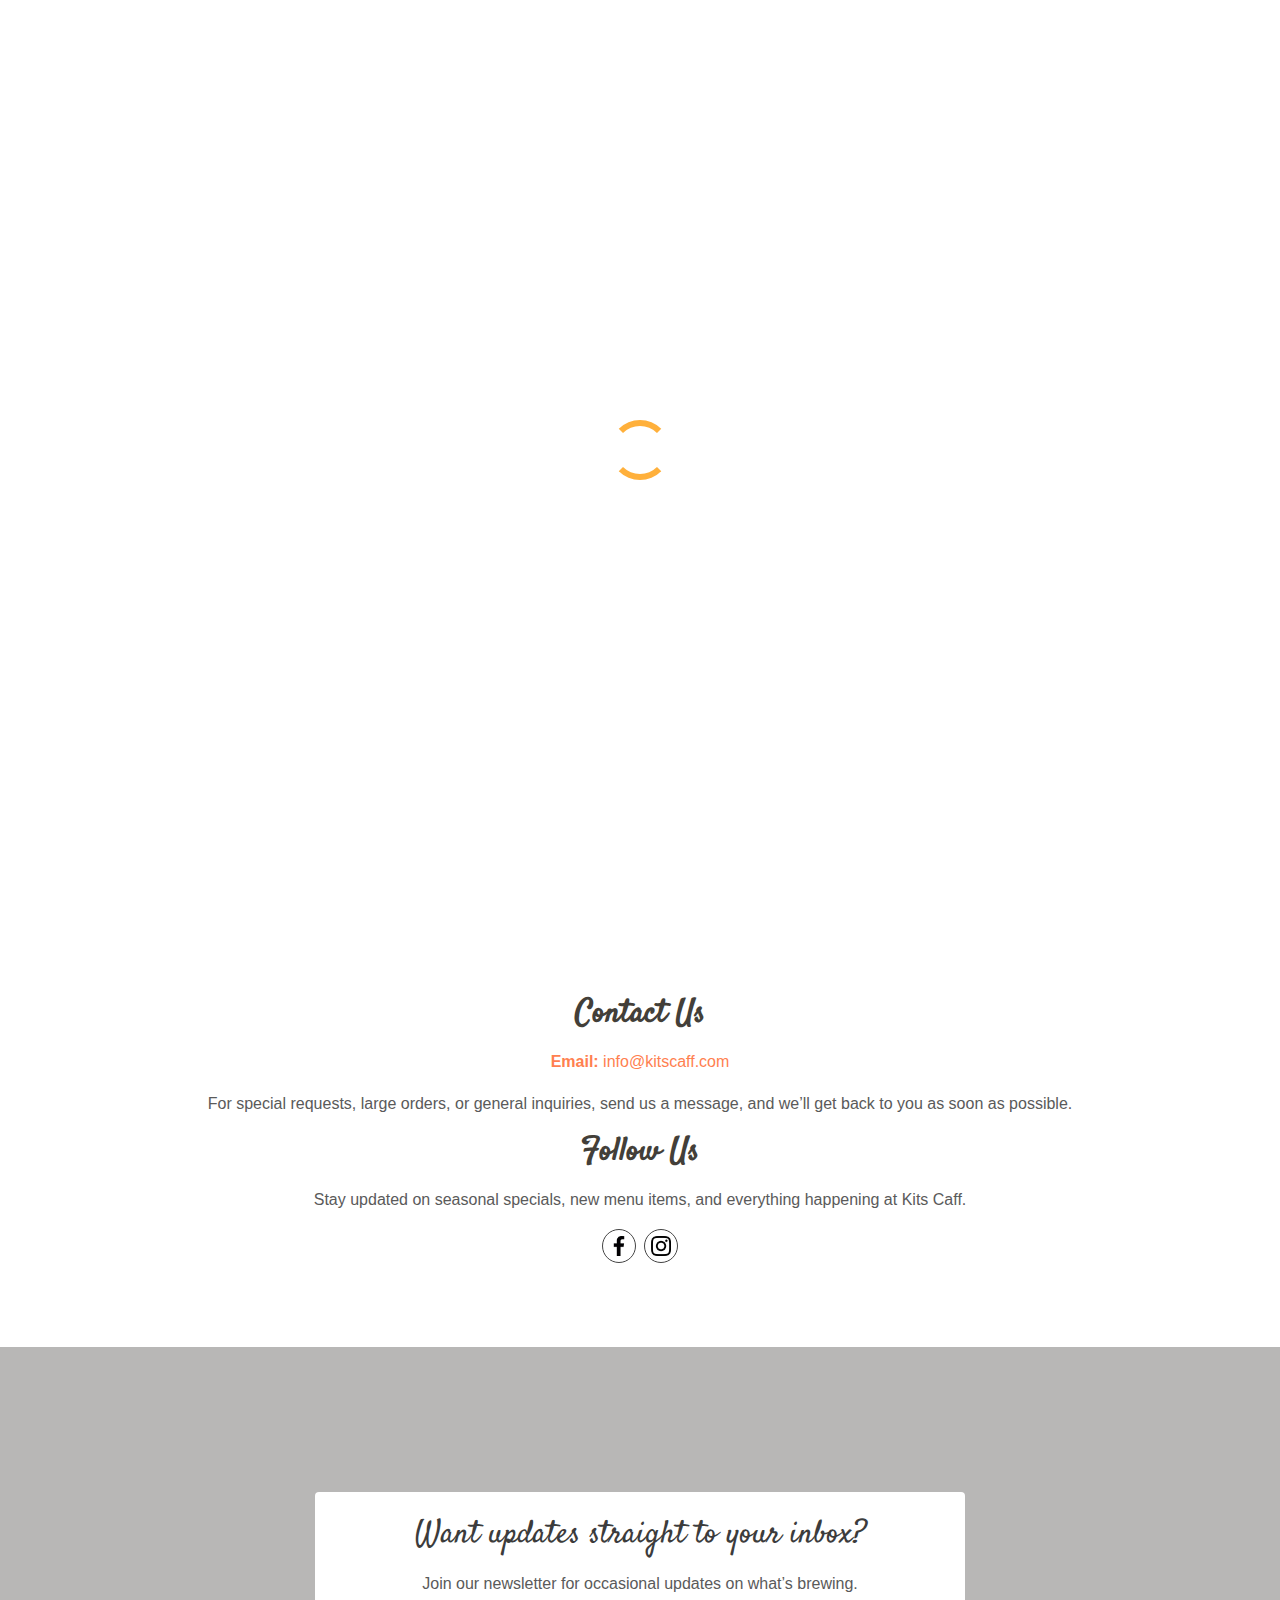
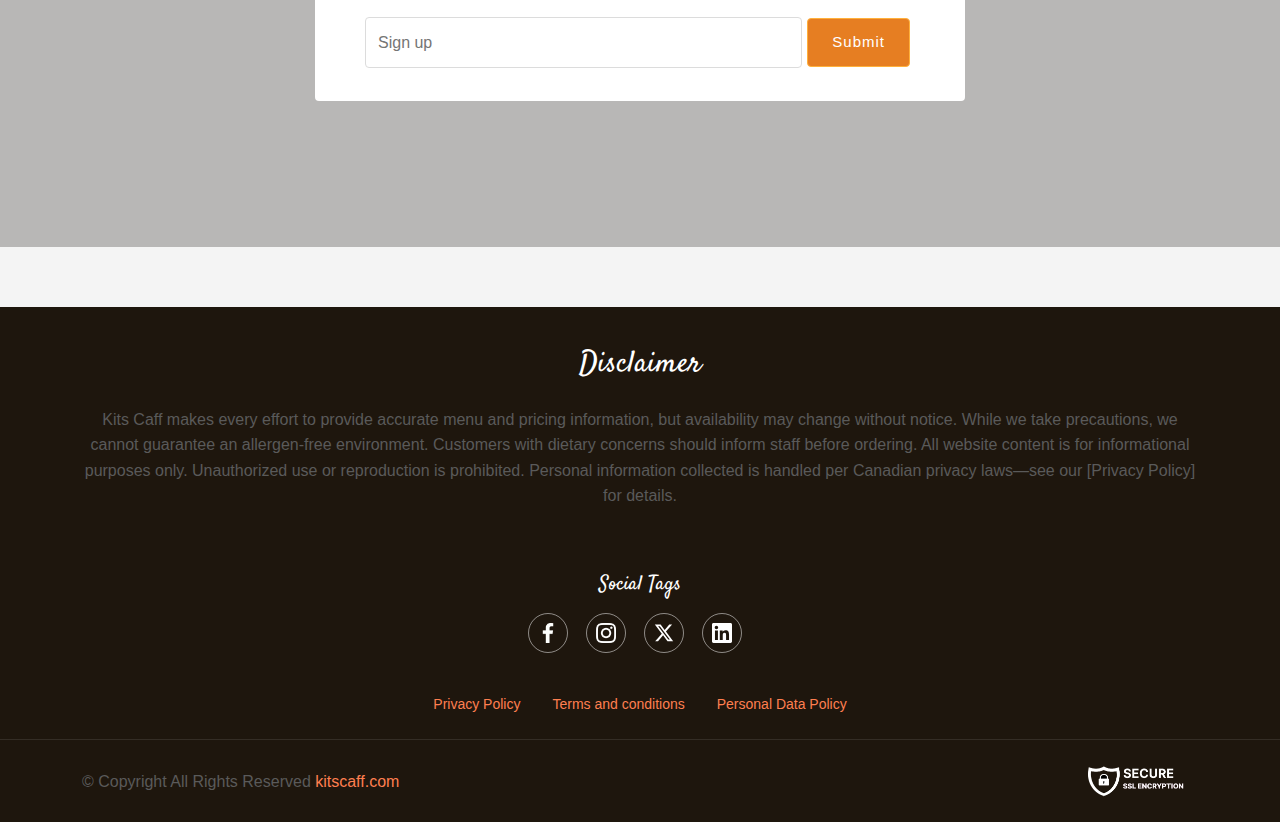
==== get-in-touch.html @ 9ba6776e "Updated ui" ====
<!DOCTYPE html>
<html lang="en">

<head>
    <meta charset="UTF-8">
    <meta name="viewport" content="width=device-width, initial-scale=1.0">
    <meta http-equiv="X-UA-Compatible" content="ie=edge">
    <title>Get in Touch</title>
  
    <!-- bootstrape icons link -->
    <link rel="stylesheet" href="https://cdn.jsdelivr.net/npm/bootstrap-icons@1.11.3/font/bootstrap-icons.min.css">
  
    <!-- bootstrape link -->
    <link rel="stylesheet" href="assets/css/bootstrap.css">
  
    <!-- fonts link -->
    <link rel="stylesheet" href="assets/fonts/fonts.css">
  
    <!-- aos css link  -->
    <link href="assets/aos-master/aos.css" rel="stylesheet">
  
    <!-- bootstrape link  -->
    <link href="assets/bootstrap/css/bootstrap.min.css" rel="stylesheet">
  
    <!--  CSS link -->
    <link href="assets/css/style.css" rel="stylesheet">
  
    <!-- responsive link -->
    <link href="assets/css/responsive.css" rel="stylesheet">
  
  </head>
  

<body>
      <!-- header section start -->
  <header id="header" class="header fixed-top">
    <div class="branding d-flex align-items-cente">
      <div class="container position-relative d-flex align-items-center justify-content-between">
        <a href="index.html" class="logo d-flex align-items-center">
          <h1 class="sitename">kitscaff</h1>
        </a>
        <nav id="navmenu" class="navmenu">
          <ul>
            <li><a href="index.html">Home</a></li>
            <li><a href="menu.html">Menu</a></li>
            <li><a href="our-story.html">Our Story</a></li>
            <li><a href="get-in-touch.html" class="active">Get In Touch</a></li>
          </ul>
          <i class="mobile-nav-toggle d-xl-none bi bi-list"></i>
        </nav>

      </div>

    </div>
  </header>
  <!-- header section end -->
    <!-- Hero Section -->
    <section class="hero getInTouch_banner">
        <div class="container">
            <div class="hero_wrapper">
                <div class="hero_content">
                    <h1 class="hero_heading">Get In Touch
                    </h1>
                    <p class="hero_desc">
                        Got a question? Want to collaborate? Just want to say hi? We’d love to hear from you.
                    </p>
                </div>
            </div>
        </div>
    </section>
    <!--Hero Section -->

    <!-- findsec section start -->
    <section class="findSec">
        <div class="container">
            <div class="findSec_wrapper">
                <div class="findSec_head">
                    <h3>Visit Us</h3>

                </div>

                <div class="findsec_info">
                    <div class="findsec_infoRight">
                        <h3><span>📍</span> Kits Caff
                        </h3>
                        <p>2325 West 4th Ave, Vancouver, BC

                        </p>
                    </div>
                    <div class="findsec_infoRight">
                        <h3><span>🕒 </span> Hours:
                        </h3>
                        <p>Monday – Sunday: <strong>7:00 AM – 6:00 PM
                            </strong>
                        </p>
                    </div>
                </div>
            </div>
        </div>
    </section>
    <!-- findsec section end -->

    <!-- contact us -->
    <section class="getInTouch_wrapper">
        <div class="getInTouch_inner">
        <h3>Contact Us</h3>
        <p><a href="mailto: info@kitscaff.com"><strong>Email:</strong> info@kitscaff.com
            </a></p>
        <p>For special requests, large orders, or general inquiries, send us a message, and we’ll get back to you as
            soon as possible.</p>
        <h3>Follow Us
        </h3>
        <p>Stay updated on seasonal specials, new menu items, and everything happening at Kits Caff.
        </p>

        <div class="social-links">
            <a href="#" class="twitter">
                <div class="social_linkIcon social_linkIcon--fb"></div>
            </a>
            <a href="#" class="facebook">
                <div class="social_linkIcon social_linkIcon--inta"></div>
            </a>
        </div>
    </div>

    </section>

    <!-- newsletter section start -->
    <section class="newsletter">
        <div class="container">
            <div class="newsletter_wrapper">
                <h3> Want updates straight to your inbox?

                </h3>
                <p>Join our newsletter for occasional updates on what’s brewing.</p>
                <form class="newsletter_form">
                    <input type="email" placeholder="Sign up" class="newsletter_input">
                    <input class="submit_btn btn" type="submit" value="Submit">
                </form>
            </div>
        </div>
    </section>

    <!--footer section  -->
  <footer id="footer" class="footer dark-background">
    <div class="container">
      <div class="row gy-3">
        <div class="col-lg-12 mb-5">
          <div class="address">
            <h4>Disclaimer</h4>
            <p>Kits Caff makes every effort to provide accurate menu and pricing information, but availability may
              change without notice. While we take precautions, we cannot guarantee an allergen-free environment.
              Customers with dietary concerns should inform staff before ordering. All website content is for
              informational purposes only. Unauthorized use or reproduction is prohibited. Personal information
              collected is handled per Canadian privacy laws—see our [Privacy Policy] for details.
            </p>
          </div>

        </div>
        <div class=" col-md-12 footer_social">
          <h4>Social Tags</h4>
          <div class="social-links">
            <a href="#" class="twitter">
              <div class="social_linkIcon social_linkIcon--fb"></div></i>
            </a>
            <a href="#" class="facebook">
              <div class="social_linkIcon social_linkIcon--inta"></div>
            </a>
            <a href="#" class="instagram">
              <div class="social_linkIcon social_linkIcon--twitter"></div>
            </a>
            <a href="#" class="linkedin">
              <div class="social_linkIcon social_linkIcon--linked"></div>
            </a>
          </div>
        </div>

        <div class="col-md-12 ">

          <ul class="footer_list">
            <li class="footer_item">
              <a href="privacy-policy.html" class="footer_link">
                Privacy Policy
              </a>
            </li>

            <li class="footer_item">
              <a href="terms-and-conditions.html" class="footer_link">
                Terms and conditions
              </a>
            </li>
            <li class="footer_item">
              <a href="personal-data-policy.html" class="footer_link">
                Personal Data Policy
              </a>
            </li>

          </ul>
        </div>
      </div>
    </div>
    <!-- copy right -->
    <div class="copyright mt-4">
      <div class="container">
        <div class="copyright_wrapper">
          <div class="copyright_left">
            <p>© Copyright All Rights Reserved <a href="#">kitscaff.com</a></p>
          </div>
          <div class="copyright_right">
            <a href="#" class="ssl_img">
              <div class="ssl_imgLnk"></div>
            </a>
          </div>
        </div>
      </div>

    </div>
  </footer>

    <!-- Scroll Top -->
    <a href="#" id="scroll-top" class="scroll-top d-flex align-items-center justify-content-center"><i
            class="bi bi-arrow-up-short"></i></a>

    <!-- Preloader -->
    <div id="preloader"></div>

    <!-- Vendor JS Files -->
    <script data-cfasync="false"
        src="https://bootstrapmade.com/cdn-cgi/scripts/5c5dd728/cloudflare-static/email-decode.min.js"></script>
    <script src="https://bootstrapmade.com/content/vendors/bootstrap/js/bootstrap.bundle.min.js"></script>
    <script src="https://bootstrapmade.com/content/vendors/php-email-form/validate.js"></script>
    <script src="https://bootstrapmade.com/content/vendors/aos/aos.js"></script>
    <script src="https://bootstrapmade.com/content/vendors/glightbox/js/glightbox.min.js"></script>
    <script src="https://bootstrapmade.com/content/vendors/imagesloaded/imagesloaded.pkgd.min.js"></script>
    <script src="https://bootstrapmade.com/content/vendors/isotope-layout/isotope.pkgd.min.js"></script>
    <script src="https://bootstrapmade.com/content/vendors/swiper/swiper-bundle.min.js"></script>

    <!-- Main JS File -->
    <script src="https://bootstrapmade.com/content/demo/Delicious/assets/js/main.js"></script>


</body>



</html>
---- assets/fonts/fonts.css ----
/* Poppins fonts  */

@font-face {
  font-family: "poppins";
  src: url("./Poppins/Poppins-Thin.ttf");
  font-weight: 100;
}

@font-face {
  font-family: "poppins";
  src: url("./Poppins/Poppins-ExtraLight.ttf");
  font-weight: 200;
}

@font-face {
  font-family: "poppins";
  src: url("./Poppins/Poppins-Light.ttf");
  font-weight: 300;
}

@font-face {
  font-family: "poppins";
  src: url("./Poppins/Poppins-Regular.ttf");
  font-weight: 400;
}

@font-face {
  font-family: "poppins";
  src: url("./Poppins/Poppins-Medium.ttf");
  font-weight: 500;
}

@font-face {
  font-family: "poppins";
  src: url("./Poppins/Poppins-SemiBold.ttf");
  font-weight: 600;
}

@font-face {
  font-family: "poppins";
  src: url("./Poppins/Poppins-Bold.ttf");
  font-weight: 700;
}

@font-face {
  font-family: "poppins";
  src: url("./Poppins/Poppins-ExtraBold.ttf");
  font-weight: 800;
}

@font-face {
  font-family: "poppins";
  src: url("./Poppins/Poppins-Black.ttf");
  font-weight: 900;
}


/* Roboto fonts  */

@font-face {
  font-family: "Roboto";
  src: url("./Roboto/Roboto-Thin.ttf");
  font-weight: 100;
}

@font-face {
  font-family: "Roboto";
  src: url("./Roboto/Roboto-ExtraLight.ttf");
  font-weight: 200;
}

@font-face {
  font-family: "Roboto";
  src: url("./Roboto/Roboto-Light.ttf");
  font-weight: 300;
}

@font-face {
  font-family: "Roboto";
  src: url("./Roboto/Roboto-Regular.ttf");
  font-weight: 400;
}

@font-face {
  font-family: "Roboto";
  src: url("./Roboto/Roboto-Medium.ttf");
  font-weight: 500;
}

@font-face {
  font-family: "Roboto";
  src: url("./Roboto/Roboto-SemiBold.ttf");
  font-weight: 600;
}

@font-face {
  font-family: "Roboto";
  src: url("./Roboto/Roboto-Bold.ttf");
  font-weight: 700;
}

@font-face {
  font-family: "Roboto";
  src: url("./Roboto/Roboto-ExtraBold.ttf");
  font-weight: 800;
}

@font-face {
  font-family: "Roboto";
  src: url("./Roboto/Roboto-Bold.ttf");
  font-weight: 900;
}

/* Satisfy */

@font-face {
  font-family: "Satisfy";
  src: url("./Satisfy/Satisfy-Regular.ttf");
  font-weight: 400;
}
---- assets/css/style.css ----
* {
  margin: 0;
  padding: 0;
  box-sizing: border-box;
}

/* body {
  font-family: Arial, sans-serif;
  background-color: #f5f5f5;
  color: #333;
} */


/* Header Section */
header {
  background-color: #2c3e50;
  color: white;
  padding: 16px 0;
  text-align: center;
}

header h1 {
  font-size: 2.5rem;
  margin-bottom: 10px;
}

header nav ul {
  list-style: none;
}

header nav ul li {
  display: inline;
  margin-left: 20px;
}

header nav ul li a {
  color: white;
  text-decoration: none;
  font-size: 1.1rem;
}

header nav ul li a:hover {
  text-decoration: underline;
}

/* Hero Section */
.hero {
  background-image: url("../images/homepage-banner.jpg");
  background-repeat: no-repeat;
  background-position: center;
  background-size: cover;
  color: white;
  padding: 80px 0;
  text-align: center;
}

.menu_banner {
  background-image: url("../images/menu-banner.jpeg") !important;
  height: 550px !important;
}

.ourStory_banner {
  background-image: url("../images/ourstory_banner.jpg");
  height: 550px !important;
}

.getInTouch_banner {
  background-image: url("../images/get-in-touch_banner.jpg");
  height: 550px !important;
}

.personalData_banner {
  background-image: url("../images/personal-data-policy_banner.jpg");
  height: 550px !important;
}

.privacyPolicy_banner {
  background-image: url("../images/privacy-policy_banner.jpg");
  height: 550px !important;
}

.term_banner {
  background-image: url("../images/terms-and-conditions_banner.jpg");
  height: 550px !important;
}

.hero h2 {
  font-size: 2.5rem;
  margin-bottom: 20px;
}

.hero p {
  font-size: 1.2rem;
  margin-bottom: 20px;
}

/* Section Styling */
.section {
  padding: 60px 0;
  text-align: center;
}

h2 {
  font-size: 2rem;
  margin-bottom: 30px;
}

.service-cards {
  display: flex;
  justify-content: space-between;
  margin-top: 40px;
}

.card {
  background-color: white;
  padding: 20px;
  border-radius: 8px;
  box-shadow: 0 4px 6px rgba(0, 0, 0, 0.1);
  width: 30%;
  text-align: left;
}

.card h3 {
  font-size: 1.5rem;
  margin-bottom: 10px;
}

.card p {
  font-size: 1rem;
}

/* Menu Categories */
.menu-category {
  margin-bottom: 40px;
}

.menu-category h3 {
  font-size: 1.8rem;
  margin-bottom: 10px;
}

.menu-category ul {
  list-style: none;
  padding: 0;
}

.menu-category ul li {
  font-size: 1.2rem;
  padding: 5px 0;
}

/* Buttons */
.btn {
  background-color: #e67e22;
  color: white;
  padding: 10px 20px;
  text-decoration: none;
  border-radius: 5px;
  font-size: 1.2rem;
}

.btn:hover {
  background-color: #d35400;
}

/* Footer */
footer {
  background-color: #34495e;
  color: white;
  padding: 20px 0;
  text-align: center;
}

footer p {
  font-size: 1rem;
}


.hero .carousel-item:before {
  content: "";
  background: color-mix(in srgb, #1e160d, transparent 50%);
  position: absolute;
  inset: 0;
  z-index: 2;
}

/* hero section */
.hero {
  background-repeat: no-repeat;
  background-position: center;
  background-size: cover;
  width: 100%;
  height: 800px;
  position: relative;
  display: flex;
  justify-content: center;
  align-items: center;
  text-align: center;
}

.hero::before {
  content: "";
  position: absolute;
  top: 0;
  right: 0;
  left: 0;
  bottom: 0;
  background-color: rgba(30, 22, 13, 0.5);
}

.hero_content {
  max-width: 850px;
  width: 100%;
  padding-inline: 4px;
  margin: 0 auto;
  position: relative;
  z-index: 2;
}

.hero_content p {
  width: 100%;
  color: white;
}

.hero_content h1 {
  font-size: 60px;
  color: white;
}


/* inner css */


/*--------------------------------------------------------------
# Font & Color Variables
# Help: https://bootstrapmade.com/color-system/
--------------------------------------------------------------*/
/* Fonts */
:root {
  --default-font: "Roboto";
  --heading-font: "Satisfy";
  --nav-font: "poppins";
}
:root {
  --background-color: #ffffff;
  --default-color: #444444;
  --heading-color: #433f39;
  --accent-color: #ffb03b;
  --surface-color: #ffffff;
  --contrast-color: #ffffff;
}

:root {
  --nav-color: #ffffff;
  /* The default color of the main navmenu links */
  --nav-hover-color: #ffb03b;
  /* Applied to main navmenu links when they are hovered over or active */
  --nav-mobile-background-color: #ffffff;
  /* Used as the background color for mobile navigation menu */
  --nav-dropdown-background-color: #ffffff;
  /* Used as the background color for dropdown items that appear when hovering over primary navigation items */
  --nav-dropdown-color: #444444;
  /* Used for navigation links of the dropdown items in the navigation menu. */
  --nav-dropdown-hover-color: #ffb03b;
  /* Similar to --nav-hover-color, this color is applied to dropdown navigation links when they are hovered over. */
}

/* Color Presets - These classes override global colors when applied to any section or element, providing reuse of the sam color scheme. */

.light-background {
  --background-color: #fffaf3;
  --surface-color: #ffffff;
}

.dark-background {
  --background-color: #1e160d;
  --default-color: #ffffff;
  --heading-color: #ffffff;
  --surface-color: #42301c;
  --contrast-color: #ffffff;
}

/* Smooth scroll */
:root {
  scroll-behavior: smooth;
}

/*--------------------------------------------------------------
  # General Styling & Shared Classes
  --------------------------------------------------------------*/
body {
  color: var(--default-color);
  background-color: var(--background-color);
  font-family: var(--default-font);
}

a {
  color: var(--accent-color);
  text-decoration: none;
  transition: 0.3s;
}

a:hover {
  color: color-mix(in srgb, var(--accent-color), transparent 25%);
  text-decoration: none;
}

h1,
h2,
h3,
h4,
h5,
h6 {
  color: var(--heading-color);
  font-family: var(--heading-font);
}

/* Pulsating Play Button
  ------------------------------*/
.pulsating-play-btn {
  width: 94px;
  height: 94px;
  background: radial-gradient(var(--accent-color) 50%, color-mix(in srgb, var(--accent-color), transparent 75%) 52%);
  border-radius: 50%;
  display: block;
  position: relative;
  overflow: hidden;
}

.pulsating-play-btn:before {
  content: "";
  position: absolute;
  width: 120px;
  height: 120px;
  animation-delay: 0s;
  animation: pulsate-play-btn 2s;
  animation-direction: forwards;
  animation-iteration-count: infinite;
  animation-timing-function: steps;
  opacity: 1;
  border-radius: 50%;
  border: 5px solid color-mix(in srgb, var(--accent-color), transparent 30%);
  top: -15%;
  left: -15%;
  background: rgba(198, 16, 0, 0);
}

.pulsating-play-btn:after {
  content: "";
  position: absolute;
  left: 50%;
  top: 50%;
  transform: translateX(-40%) translateY(-50%);
  width: 0;
  height: 0;
  border-top: 10px solid transparent;
  border-bottom: 10px solid transparent;
  border-left: 15px solid #fff;
  z-index: 100;
  transition: all 400ms cubic-bezier(0.55, 0.055, 0.675, 0.19);
}

.pulsating-play-btn:hover:before {
  content: "";
  position: absolute;
  left: 50%;
  top: 50%;
  transform: translateX(-40%) translateY(-50%);
  width: 0;
  height: 0;
  border: none;
  border-top: 10px solid transparent;
  border-bottom: 10px solid transparent;
  border-left: 15px solid #fff;
  z-index: 200;
  animation: none;
  border-radius: 0;
}

.pulsating-play-btn:hover:after {
  border-left: 15px solid var(--accent-color);
  transform: scale(20);
}

@keyframes pulsate-play-btn {
  0% {
    transform: scale(0.6, 0.6);
    opacity: 1;
  }

  100% {
    transform: scale(1, 1);
    opacity: 0;
  }
}

/* PHP Email Form Messages
  ------------------------------*/
.php-email-form .error-message {
  display: none;
  background: #df1529;
  color: #ffffff;
  text-align: left;
  padding: 15px;
  margin-bottom: 24px;
  font-weight: 600;
}

.php-email-form .sent-message {
  display: none;
  color: #ffffff;
  background: #059652;
  text-align: center;
  padding: 15px;
  margin-bottom: 24px;
  font-weight: 600;
}

.php-email-form .loading {
  display: none;
  background: var(--surface-color);
  text-align: center;
  padding: 15px;
  margin-bottom: 24px;
}

.php-email-form .loading:before {
  content: "";
  display: inline-block;
  border-radius: 50%;
  width: 24px;
  height: 24px;
  margin: 0 10px -6px 0;
  border: 3px solid var(--accent-color);
  border-top-color: var(--surface-color);
  animation: php-email-form-loading 1s linear infinite;
}

@keyframes php-email-form-loading {
  0% {
    transform: rotate(0deg);
  }

  100% {
    transform: rotate(360deg);
  }
}

/*--------------------------------------------------------------
  # Global Header
  --------------------------------------------------------------*/
.header {
  --background-color: rgba(255, 255, 255, 0);
  --default-color: #ffffff;
  --heading-color: #ffffff;
  color: var(--default-color);
  transition: all 0.5s;
  z-index: 997;
  background-color: var(--background-color);
}

.header .topbar {
  background-color: var(--background-color);
  padding: 10px 0 0 0;
  font-size: 14px;
  transition: all 0.5s;
}

.header .topbar .contact-info i {
  font-style: normal;
  color: var(--accent-color);
}

.header .topbar .contact-info i a,
.header .topbar .contact-info i span {
  padding-left: 5px;
  color: var(--contrast-color);
}

@media (max-width: 575px) {

  .header .topbar .contact-info i a,
  .header .topbar .contact-info i span {
    font-size: 13px;
  }
}

.header .topbar .contact-info i a {
  line-height: 0;
  transition: 0.3s;
}

.header .topbar .contact-info i a:hover {
  color: var(--contrast-color);
  text-decoration: underline;
}

.header .topbar .cta-btn {
  color: var(--contrast-color);
  background: var(--accent-color);
  font-weight: 500;
  font-size: 14px;
  letter-spacing: 1px;
  display: inline-block;
  padding: 6px 30px 8px 30px;
  border-radius: 50px;
  transition: 0.3s;
}

.header .topbar .cta-btn:hover {
  background: color-mix(in srgb, var(--accent-color), transparent 20%);
}

.header .branding {
  min-height: 60px;
  padding: 5px 0;
}

.header .logo {
  line-height: 1;
}

.header .logo img {
  max-height: 36px;
  margin-right: 8px;
}

.header .logo h1 {
  font-size: 30px;
  margin: 0;
  font-weight: 700;
  color: var(--heading-color);
}

/* Global Header on Scroll
  ------------------------------*/
.scrolled .header {
  --background-color: rgba(21, 17, 13, 90%);
}

/*--------------------------------------------------------------
  # Navigation Menu
  --------------------------------------------------------------*/
/* Navmenu - Desktop */
@media (min-width: 1200px) {
  .navmenu {
    padding: 0;
  }

  .navmenu ul {
    margin: 0;
    padding: 0;
    display: flex;
    list-style: none;
    align-items: center;
  }

  .navmenu li {
    position: relative;
  }

  .navmenu a,
  .navmenu a:focus {
    color: var(--nav-color);
    padding: 18px 15px;
    font-size: 14px;
    font-family: var(--nav-font);
    font-weight: 400;
    display: flex;
    align-items: center;
    justify-content: space-between;
    white-space: nowrap;
    transition: 0.3s;
  }

  .navmenu a i,
  .navmenu a:focus i {
    font-size: 12px;
    line-height: 0;
    margin-left: 5px;
    transition: 0.3s;
  }

  .navmenu li:last-child a {
    padding-right: 0;
  }

  .navmenu li:hover>a,
  .navmenu .active,
  .navmenu .active:focus {
    color: var(--nav-hover-color);
  }

  .navmenu .dropdown ul {
    margin: 0;
    padding: 10px 0;
    background: var(--nav-dropdown-background-color);
    display: block;
    position: absolute;
    visibility: hidden;
    left: 14px;
    top: 130%;
    opacity: 0;
    transition: 0.3s;
    border-radius: 4px;
    z-index: 99;
    box-shadow: 0px 0px 30px rgba(0, 0, 0, 0.1);
  }

  .navmenu .dropdown ul li {
    min-width: 200px;
  }

  .navmenu .dropdown ul a {
    padding: 10px 20px;
    font-size: 15px;
    text-transform: none;
    color: var(--nav-dropdown-color);
  }

  .navmenu .dropdown ul a i {
    font-size: 12px;
  }

  .navmenu .dropdown ul a:hover,
  .navmenu .dropdown ul .active:hover,
  .navmenu .dropdown ul li:hover>a {
    color: var(--nav-dropdown-hover-color);
  }

  .navmenu .dropdown:hover>ul {
    opacity: 1;
    top: 100%;
    visibility: visible;
  }

  .navmenu .dropdown .dropdown ul {
    top: 0;
    left: -90%;
    visibility: hidden;
  }

  .navmenu .dropdown .dropdown:hover>ul {
    opacity: 1;
    top: 0;
    left: -100%;
    visibility: visible;
  }
}

/* Navmenu - Mobile */
@media (max-width: 1199px) {
  .mobile-nav-toggle {
    color: var(--nav-color);
    font-size: 28px;
    line-height: 0;
    margin-right: 10px;
    cursor: pointer;
    transition: color 0.3s;
  }

  .navmenu {
    padding: 0;
    z-index: 9997;
  }

  .navmenu ul {
    display: none;
    list-style: none;
    position: absolute;
    inset: 60px 20px 20px 20px;
    padding: 10px 0;
    margin: 0;
    border-radius: 6px;
    background-color: var(--nav-mobile-background-color);
    overflow-y: auto;
    transition: 0.3s;
    z-index: 9998;
    box-shadow: 0px 0px 30px rgba(0, 0, 0, 0.1);
  }

  .navmenu a,
  .navmenu a:focus {
    color: var(--nav-dropdown-color);
    padding: 10px 20px;
    font-family: var(--nav-font);
    font-size: 17px;
    font-weight: 500;
    display: flex;
    align-items: center;
    justify-content: space-between;
    white-space: nowrap;
    transition: 0.3s;
  }

  .navmenu a i,
  .navmenu a:focus i {
    font-size: 12px;
    line-height: 0;
    margin-left: 5px;
    width: 30px;
    height: 30px;
    display: flex;
    align-items: center;
    justify-content: center;
    border-radius: 50%;
    transition: 0.3s;
    background-color: color-mix(in srgb, var(--accent-color), transparent 90%);
  }

  .navmenu a i:hover,
  .navmenu a:focus i:hover {
    background-color: var(--accent-color);
    color: var(--contrast-color);
  }

  .navmenu a:hover,
  .navmenu .active,
  .navmenu .active:focus {
    color: var(--nav-dropdown-hover-color);
  }

  .navmenu .active i,
  .navmenu .active:focus i {
    background-color: var(--accent-color);
    color: var(--contrast-color);
    transform: rotate(180deg);
  }

  .navmenu .dropdown ul {
    position: static;
    display: none;
    z-index: 99;
    padding: 10px 0;
    margin: 10px 20px;
    background-color: var(--nav-dropdown-background-color);
    border: 1px solid color-mix(in srgb, var(--default-color), transparent 90%);
    box-shadow: none;
    transition: all 0.5s ease-in-out;
  }

  .navmenu .dropdown ul ul {
    background-color: rgba(33, 37, 41, 0.1);
  }

  .navmenu .dropdown>.dropdown-active {
    display: block;
    background-color: rgba(33, 37, 41, 0.03);
  }

  .mobile-nav-active {
    overflow: hidden;
  }

  .mobile-nav-active .mobile-nav-toggle {
    color: #fff;
    position: absolute;
    font-size: 32px;
    top: 15px;
    right: 15px;
    margin-right: 0;
    z-index: 9999;
  }

  .mobile-nav-active .navmenu {
    position: fixed;
    overflow: hidden;
    inset: 0;
    background: rgba(33, 37, 41, 0.8);
    transition: 0.3s;
  }

  .mobile-nav-active .navmenu>ul {
    display: block;
  }
}

/*--------------------------------------------------------------
  # Global Footer
  --------------------------------------------------------------*/
.footer {
  color: var(--default-color);
  background-color: var(--background-color);
  font-size: 14px;
  padding: 40px 0 0 0;
  position: relative;
}

.footer .icon {
  color: var(--accent-color);
  margin-right: 15px;
  font-size: 24px;
  line-height: 0;
}

.footer h4 {
  font-size: 16px;
  font-weight: 700;
  margin-bottom: 15px;
}

.footer .address p {
  margin-bottom: 0px;
}

.footer .social-links a {
  display: flex;
  align-items: center;
  justify-content: center;
  width: 40px;
  height: 40px;
  border-radius: 50%;
  border: 1px solid color-mix(in srgb, var(--default-color), transparent 50%);
  font-size: 16px;
  color: color-mix(in srgb, var(--default-color), transparent 50%);
  margin-right: 10px;
  transition: 0.3s;
}

.footer .social-links a:hover {
  color: var(--accent-color);
  border-color: var(--accent-color);
}

.footer .copyright {
  padding: 25px 0;
  border-top: 1px solid color-mix(in srgb, var(--default-color), transparent 90%);
}

.footer .copyright p {
  margin-bottom: 0;
}

.footer .credits {
  margin-top: 5px;
  font-size: 13px;
}

/*--------------------------------------------------------------
  # Preloader
  --------------------------------------------------------------*/
#preloader {
  position: fixed;
  inset: 0;
  z-index: 999999;
  overflow: hidden;
  background: var(--background-color);
  transition: all 0.6s ease-out;
}

#preloader:before {
  content: "";
  position: fixed;
  top: calc(50% - 30px);
  left: calc(50% - 30px);
  border: 6px solid #ffffff;
  border-color: var(--accent-color) transparent var(--accent-color) transparent;
  border-radius: 50%;
  width: 60px;
  height: 60px;
  animation: animate-preloader 1.5s linear infinite;
}

@keyframes animate-preloader {
  0% {
    transform: rotate(0deg);
  }

  100% {
    transform: rotate(360deg);
  }
}

/*--------------------------------------------------------------
  # Scroll Top Button
  --------------------------------------------------------------*/
.scroll-top {
  position: fixed;
  visibility: hidden;
  opacity: 0;
  right: 15px;
  bottom: 15px;
  z-index: 99999;
  background-color: var(--accent-color);
  width: 40px;
  height: 40px;
  border-radius: 4px;
  transition: all 0.4s;
}

.scroll-top i {
  font-size: 24px;
  color: var(--contrast-color);
  line-height: 0;
}

.scroll-top:hover {
  background-color: color-mix(in srgb, var(--accent-color), transparent 20%);
  color: var(--contrast-color);
}

.scroll-top.active {
  visibility: visible;
  opacity: 1;
}

/*--------------------------------------------------------------
  # Disable aos animation delay on mobile devices
  --------------------------------------------------------------*/
@media screen and (max-width: 768px) {
  [data-aos-delay] {
    transition-delay: 0 !important;
  }
}

/*--------------------------------------------------------------
  # Global Page Titles & Breadcrumbs
  --------------------------------------------------------------*/
.page-title {
  color: var(--default-color);
  background-color: var(--background-color);
  position: relative;
}

.page-title .heading {
  padding: 160px 0 60px 0;
  border-top: 1px solid color-mix(in srgb, var(--default-color), transparent 90%);
}

.page-title .heading h1 {
  font-size: 38px;
  font-weight: 700;
}

.page-title nav {
  background-color: color-mix(in srgb, var(--default-color), transparent 90%);
  padding: 20px 0;
}

.page-title nav ol {
  display: flex;
  flex-wrap: wrap;
  list-style: none;
  padding: 0;
  margin: 0;
  font-size: 16px;
  font-weight: 400;
}

.page-title nav ol li+li {
  padding-left: 10px;
}

.page-title nav ol li+li::before {
  content: "/";
  display: inline-block;
  padding-right: 10px;
  color: color-mix(in srgb, var(--default-color), transparent 70%);
}

/*--------------------------------------------------------------
  # Global Sections
  --------------------------------------------------------------*/
section,
.section {
  color: var(--default-color);
  background-color: var(--background-color);
  padding: 60px 0;
  scroll-margin-top: 112px;
  overflow: clip;
}

@media (max-width: 1199px) {

  section,
  .section {
    scroll-margin-top: 105px;
  }
}

/*--------------------------------------------------------------
  # Global Section Titles
  --------------------------------------------------------------*/
.section-title {
  text-align: center;
  padding-bottom: 60px;
  position: relative;
}

.section-title h2 {
  font-size: 13px;
  letter-spacing: 1px;
  font-weight: 700;
  padding: 8px 20px;
  margin: 0;
  background: color-mix(in srgb, var(--accent-color), transparent 90%);
  color: var(--accent-color);
  display: inline-block;
  text-transform: uppercase;
  border-radius: 50px;
  font-family: var(--default-font);
}

.section-title div {
  color: var(--heading-color);
  margin: 10px 0 0 0;
  font-size: 32px;
  font-weight: 700;
  font-family: var(--heading-font);
}

.section-title div .description-title {
  color: var(--accent-color);
}

/*--------------------------------------------------------------
  # Hero Section
  --------------------------------------------------------------*/
.hero h2 {
  margin-bottom: 30px;
  font-size: 48px;
  font-weight: 700;
  animation: fadeInDown 1s both;
}

.hero h2 span {
  color: var(--accent-color);
}

.hero p {
  animation: fadeInDown 1s both 0.2s;
}

@keyframes fadeInUp {
  from {
    opacity: 0;
    transform: translate3d(0, 100%, 0);
  }

  to {
    opacity: 1;
    transform: translate3d(0, 0, 0);
  }
}

@keyframes fadeInDown {
  from {
    opacity: 0;
    transform: translate3d(0, -100%, 0);
  }

  to {
    opacity: 1;
    transform: translate3d(0, 0, 0);
  }
}

/*--------------------------------------------------------------
  # About Section
  --------------------------------------------------------------*/
.about .content h3 {
  font-size: 1.75rem;
  font-weight: 700;
}

.about .content ul {
  list-style: none;
  padding: 0;
}

.about .content ul li {
  padding: 10px 0 0 0;
  display: flex;
}

.about .content ul i {
  color: var(--accent-color);
  margin-right: 0.5rem;
  line-height: 1.2;
  font-size: 1.25rem;
}

.about .content p:last-child {
  margin-bottom: 0;
}

.about .pulsating-play-btn {
  position: absolute;
  left: calc(50% - 47px);
  top: calc(50% - 47px);
}

/*--------------------------------------------------------------
  # Why Us Section
  --------------------------------------------------------------*/
.why-us .card-item {
  background: color-mix(in srgb, var(--default-color), transparent 97%);
  padding: 50px 30px;
  transition: all ease-in-out 0.3s;
  height: 100%;
  position: relative;
}

.why-us .card-item span {
  color: var(--accent-color);
  display: block;
  font-size: 28px;
  font-weight: 700;
}

.why-us .card-item h4 {
  font-size: 24px;
  font-weight: 600;
  padding: 0;
  margin: 20px 0;
}

.why-us .card-item h4 a {
  color: var(--heading-color);
}

.why-us .card-item p {
  font-size: 15px;
  color: color-mix(in srgb, var(--default-color), transparent 40%);
  margin: 0;
  padding: 0;
}

.why-us .card-item:hover {
  background: var(--accent-color);
  padding: 30px 30px 70px 30px;
}

.why-us .card-item:hover span,
.why-us .card-item:hover h4 a,
.why-us .card-item:hover p {
  color: var(--contrast-color);
}

/*--------------------------------------------------------------
  # Menu Section
  --------------------------------------------------------------*/
.menu .menu-filters {
  padding: 0;
  margin: 0 auto;
  list-style: none;
  text-align: center;
  border-radius: 50px;
}

.menu .menu-filters li {
  color: color-mix(in srgb, var(--default-color), transparent 30%);
  margin-bottom: 10px;
  cursor: pointer;
  display: inline-block;
  padding: 8px 12px 10px 12px;
  font-size: 16px;
  font-weight: 500;
  line-height: 1;
  transition: all ease-in-out 0.3s;
  font-family: var(--heading-font);
}

.menu .menu-filters li:hover,
.menu .menu-filters li.filter-active {
  color: var(--accent-color);
}

.menu .menu-filters li:last-child {
  margin-right: 0;
}

.menu .menu-item {
  margin-top: 50px;
  position: relative;
}

.menu .menu-img {
  width: 80px;
  border-radius: 50%;
  float: left;
  border: 8px solid color-mix(in srgb, var(--default-color), transparent 90%);
}

.menu .menu-content {
  margin-left: 95px;
  overflow: hidden;
  display: flex;
  justify-content: space-between;
  position: relative;
}

.menu .menu-content::after {
  content: "......................................................................" "...................................................................." "....................................................................";
  position: absolute;
  left: 20px;
  right: 0;
  top: -4px;
  z-index: 1;
  color: color-mix(in srgb, var(--default-color), transparent 60%);
  font-family: Arial, "Helvetica Neue", Helvetica, sans-serif;
}

.menu .menu-content a {
  color: var(--heading-color);
  background: var(--background-color);
  padding-right: 10px;
  position: relative;
  z-index: 3;
  font-weight: 700;
  transition: 0.3s;
}

.menu .menu-content a:hover {
  color: var(--accent-color);
}

.menu .menu-content span {
  background: var(--background-color);
  color: var(--accent-color);
  position: relative;
  z-index: 3;
  padding: 0 10px;
  font-weight: 600;
}

.menu .menu-ingredients {
  margin-left: 95px;
  font-style: italic;
  font-size: 14px;
  font-family: var(--nav-font);
  color: color-mix(in srgb, var(--default-color), transparent 50%);
}

/*--------------------------------------------------------------
  # Specials Section
  --------------------------------------------------------------*/
.specials {
  overflow: hidden;
}

.specials .nav-tabs {
  border: 0;
}

.specials .nav-link {
  border: 0;
  padding: 12px 15px 12px 0;
  transition: 0.3s;
  color: var(--default-color);
  border-radius: 0;
  border-right: 2px solid color-mix(in srgb, var(--default-color), transparent 90%);
  font-weight: 600;
  font-size: 15px;
}

.specials .nav-link:hover {
  color: var(--accent-color);
}

.specials .nav-link.active {
  color: var(--accent-color);
  border-color: var(--accent-color);
  background-color: var(--background-color);
}

.specials .tab-pane.active {
  animation: fadeIn 0.5s ease-out;
}

.specials .details h3 {
  font-size: 26px;
  font-weight: 600;
  margin-bottom: 20px;
}

.specials .details p {
  color: color-mix(in srgb, var(--default-color), transparent 20%);
}

.specials .details p:last-child {
  margin-bottom: 0;
}

@media (max-width: 992px) {
  .specials .nav-link {
    border: 0;
    padding: 15px;
  }

  .specials .nav-link.active {
    color: var(--accent-color);
    background: var(--accent-color);
  }
}

/*--------------------------------------------------------------
  # Events Section
  --------------------------------------------------------------*/
.events {
  --default-color: #ffffff;
  --background-color: #000000;
  --heading-color: #ffffff;
  padding: 80px 0;
  position: relative;
}

.events .slider-bg {
  position: absolute;
  inset: 0;
  display: block;
  width: 100%;
  height: 100%;
  object-fit: cover;
  z-index: 1;
}

.events:before {
  content: "";
  background-color: color-mix(in srgb, var(--background-color), transparent 30%);
  position: absolute;
  inset: 0;
  z-index: 2;
}

.events .section-title h2 {
  color: #ffffff;
}

.events .container {
  position: relative;
  z-index: 3;
}

.events .event-item h3 {
  font-weight: 700;
  font-size: 30px;
}

.events .event-item .price {
  font-size: 26px;
  font-family: var(--default-font);
  font-weight: 700;
  margin-bottom: 15px;
}

.events .event-item .price span {
  border-bottom: 2px solid var(--accent-color);
}

.events .event-item ul {
  list-style: none;
  padding: 0;
}

.events .event-item ul li {
  padding-bottom: 10px;
}

.events .event-item ul i {
  font-size: 20px;
  padding-right: 4px;
  color: var(--accent-color);
}

.events .event-item p:last-child {
  margin-bottom: 0;
}

.events .swiper-wrapper {
  height: auto;
}

.events .swiper-pagination {
  margin-top: 30px;
  position: relative;
}

.events .swiper-pagination .swiper-pagination-bullet {
  width: 12px;
  height: 12px;
  background-color: color-mix(in srgb, var(--default-color), transparent 70%);
  opacity: 1;
}

.events .swiper-pagination .swiper-pagination-bullet-active {
  background-color: var(--accent-color);
}

/*--------------------------------------------------------------
  # Book A Table Section
  --------------------------------------------------------------*/
.book-a-table .reservation-img {
  min-height: 500px;
  background-size: cover;
  background-position: center;
}

.book-a-table .reservation-form-bg {
  background: color-mix(in srgb, var(--default-color), transparent 97%);
}

.book-a-table .php-email-form {
  padding: 30px;
}

@media (max-width: 575px) {
  .book-a-table .php-email-form {
    padding: 20px;
  }
}

.book-a-table .php-email-form input[type=text],
.book-a-table .php-email-form input[type=email],
.book-a-table .php-email-form input[type=number],
.book-a-table .php-email-form input[type=date],
.book-a-table .php-email-form input[type=time],
.book-a-table .php-email-form textarea {
  font-size: 14px;
  padding: 10px 15px;
  box-shadow: none;
  border-radius: 0;
  color: var(--default-color);
  background-color: color-mix(in srgb, var(--background-color), transparent 20%);
  border-color: color-mix(in srgb, var(--default-color), transparent 80%);
}

.book-a-table .php-email-form input[type=text]:focus,
.book-a-table .php-email-form input[type=email]:focus,
.book-a-table .php-email-form input[type=number]:focus,
.book-a-table .php-email-form input[type=date]:focus,
.book-a-table .php-email-form input[type=time]:focus,
.book-a-table .php-email-form textarea:focus {
  border-color: var(--accent-color);
}

.book-a-table .php-email-form input[type=text]::placeholder,
.book-a-table .php-email-form input[type=email]::placeholder,
.book-a-table .php-email-form input[type=number]::placeholder,
.book-a-table .php-email-form input[type=date]::placeholder,
.book-a-table .php-email-form input[type=time]::placeholder,
.book-a-table .php-email-form textarea::placeholder {
  color: color-mix(in srgb, var(--default-color), transparent 70%);
}

.book-a-table .php-email-form button[type=submit] {
  color: var(--contrast-color);
  background: var(--accent-color);
  border: 0;
  padding: 14px 60px;
  transition: 0.4s;
  border-radius: 4px;
}

.book-a-table .php-email-form button[type=submit]:hover {
  background: color-mix(in srgb, var(--accent-color), transparent 20%);
}

/*--------------------------------------------------------------
  # Gallery Section
  --------------------------------------------------------------*/
.gallery .gallery-item {
  overflow: hidden;
  border-right: 3px solid var(--background-color);
  border-bottom: 3px solid var(--background-color);
}

.gallery .gallery-item img {
  transition: all ease-in-out 0.4s;
}

.gallery .gallery-item:hover img {
  transform: scale(1.1);
}

/*--------------------------------------------------------------
  # Chefs Section
  --------------------------------------------------------------*/
.chefs .member {
  position: relative;
}

.chefs .member .pic {
  overflow: hidden;
  margin-bottom: 50px;
}

.chefs .member .member-info {
  background-color: var(--surface-color);
  color: color-mix(in srgb, var(--default-color), transparent 20%);
  box-shadow: 0px 2px 15px rgba(0, 0, 0, 0.1);
  position: absolute;
  bottom: -50px;
  left: 20px;
  right: 20px;
  padding: 20px 15px;
  overflow: hidden;
  transition: 0.5s;
}

.chefs .member h4 {
  font-weight: 700;
  margin-bottom: 10px;
  font-size: 16px;
  position: relative;
  padding-bottom: 10px;
  font-family: var(--default-font);
}

.chefs .member h4::after {
  content: "";
  position: absolute;
  display: block;
  width: 50px;
  height: 1px;
  background: color-mix(in srgb, var(--default-color), transparent 60%);
  bottom: 0;
  left: 0;
}

.chefs .member span {
  font-style: italic;
  display: block;
  font-size: 13px;
}

.chefs .member .social {
  position: absolute;
  right: 15px;
  bottom: 15px;
}

.chefs .member .social a {
  transition: color 0.3s;
  color: color-mix(in srgb, var(--default-color), transparent 70%);
}

.chefs .member .social a:hover {
  color: var(--accent-color);
}

.chefs .member .social i {
  font-size: 16px;
  margin: 0 2px;
}

/*--------------------------------------------------------------
  # Testimonials Section
  --------------------------------------------------------------*/
.testimonials {
  padding: 80px 0;
  position: relative;
}

.testimonials:before {
  content: "";
  background: color-mix(in srgb, var(--background-color), transparent 30%);
  position: absolute;
  inset: 0;
  z-index: 2;
}

.testimonials .testimonials-bg {
  position: absolute;
  inset: 0;
  display: block;
  width: 100%;
  height: 100%;
  object-fit: cover;
  z-index: 1;
}

.testimonials .container {
  position: relative;
  z-index: 3;
}

.testimonials .testimonials-carousel,
.testimonials .testimonials-slider {
  overflow: hidden;
}

.testimonials .testimonial-item {
  text-align: center;
}

.testimonials .testimonial-item .testimonial-img {
  width: 100px;
  border-radius: 50%;
  border: 6px solid color-mix(in srgb, var(--default-color), transparent 85%);
  margin: 0 auto;
}

.testimonials .testimonial-item h3 {
  font-size: 20px;
  font-weight: bold;
  margin: 10px 0 5px 0;
}

.testimonials .testimonial-item h4 {
  font-size: 14px;
  margin: 0 0 15px 0;
  color: color-mix(in srgb, var(--default-color), transparent 40%);
}

.testimonials .testimonial-item .stars {
  margin-bottom: 15px;
}

.testimonials .testimonial-item .stars i {
  color: #ffc107;
  margin: 0 1px;
}

.testimonials .testimonial-item .quote-icon-left,
.testimonials .testimonial-item .quote-icon-right {
  color: color-mix(in srgb, var(--default-color), transparent 40%);
  font-size: 26px;
  line-height: 0;
}

.testimonials .testimonial-item .quote-icon-left {
  display: inline-block;
  left: -5px;
  position: relative;
}

.testimonials .testimonial-item .quote-icon-right {
  display: inline-block;
  right: -5px;
  position: relative;
  top: 10px;
  transform: scale(-1, -1);
}

.testimonials .testimonial-item p {
  font-style: italic;
  margin: 0 auto 15px auto;
}

.testimonials .swiper-wrapper {
  height: auto;
}

.testimonials .swiper-pagination {
  margin-top: 20px;
  position: relative;
}

.testimonials .swiper-pagination .swiper-pagination-bullet {
  width: 12px;
  height: 12px;
  background-color: color-mix(in srgb, var(--default-color), transparent 50%);
  opacity: 0.5;
}

.testimonials .swiper-pagination .swiper-pagination-bullet-active {
  background-color: var(--default-color);
  opacity: 1;
}

@media (min-width: 992px) {
  .testimonials .testimonial-item p {
    width: 80%;
  }
}

/*--------------------------------------------------------------
  # Contact Section
  --------------------------------------------------------------*/
.contact .info {
  background-color: var(--surface-color);
  padding: 40px;
  box-shadow: 0px 2px 15px rgba(0, 0, 0, 0.1);
  overflow: hidden;
}

.contact .info h3 {
  font-weight: 600;
  font-size: 24px;
}

.contact .info p {
  color: color-mix(in srgb, var(--default-color), transparent 40%);
  margin-bottom: 30px;
  font-size: 15px;
}

.contact .info-item+.info-item {
  padding-top: 20px;
  margin-top: 20px;
  border-top: 1px solid color-mix(in srgb, var(--default-color), transparent 90%);
}

.contact .info-item i {
  font-size: 24px;
  color: var(--accent-color);
  transition: all 0.3s ease-in-out;
  margin-right: 20px;
}

.contact .info-item h4 {
  padding: 0;
  font-size: 18px;
  line-height: 24px;
  font-weight: 600;
  margin-bottom: 5px;
}

.contact .info-item p {
  padding: 0;
  margin-bottom: 0;
  font-size: 14px;
  color: color-mix(in srgb, var(--default-color), transparent 40%);
}

.contact .php-email-form {
  width: 100%;
}

.contact .php-email-form .form-group {
  padding-bottom: 8px;
}

.contact .php-email-form input[type=text],
.contact .php-email-form input[type=email],
.contact .php-email-form textarea {
  color: var(--default-color);
  background-color: var(--surface-color);
  border-radius: 0px;
  box-shadow: none;
  font-size: 14px;
  border-color: color-mix(in srgb, var(--default-color), transparent 80%);
}

.contact .php-email-form input[type=text]:focus,
.contact .php-email-form input[type=email]:focus,
.contact .php-email-form textarea:focus {
  border-color: var(--accent-color);
}

.contact .php-email-form input[type=text]::placeholder,
.contact .php-email-form input[type=email]::placeholder,
.contact .php-email-form textarea::placeholder {
  color: color-mix(in srgb, var(--default-color), transparent 70%);
}

.contact .php-email-form input[type=text],
.contact .php-email-form input[type=email] {
  height: 48px;
  padding: 10px 15px;
}

.contact .php-email-form textarea {
  padding: 10px 12px;
  height: 290px;
}

.contact .php-email-form button[type=submit] {
  background: var(--accent-color);
  color: var(--contrast-color);
  border: 0;
  padding: 13px 50px;
  transition: 0.4s;
  border-radius: 4px;
}

.contact .php-email-form button[type=submit]:hover {
  background: color-mix(in srgb, var(--accent-color) 90%, black 15%);
}

/*--------------------------------------------------------------
  # Starter Section Section
  --------------------------------------------------------------*/
h2 {
  text-align: center;
  margin-top: 40px;
  font-size: 2rem;
  color: #5a5a5a;
}

section.find-your-spot {
  background-color: #fff;
  padding: 30px;
  margin: 0 20px;
  border-radius: 8px;
  box-shadow: 0 4px 8px rgba(0, 0, 0, 0.1);
}

p {
  text-align: center;
  font-size: 1rem;
  color: #5a5a5a;
  margin-top: 10px;
}

/* Location, Hours, Newsletter, CTA */
.location,
.hours,
.newsletter,
.cta {
  margin-bottom: 20px;
  text-align: center;
}

h3 {
  font-size: 1.25rem;
  margin-bottom: 10px;
  color: #3c3c3c;
}

button {
  background-color: #FF7F50;
  /* Coffee shop vibe */
  color: white;
  padding: 10px 20px;
  border: none;
  border-radius: 5px;
  font-size: 1rem;
  cursor: pointer;
}

button a {
  color: white;
  text-decoration: none;
}

button:hover {
  background-color: #FF6347;
}

a {
  color: #FF7F50;
  text-decoration: none;
}

a:hover {
  text-decoration: underline;
}

/* newlater section  */

.newsletter {
  background-image: url("../images/hero.jpg");
  background-repeat: no-repeat;
  background-position: center;
  background-size: cover;
  height: 500px;
  width: 100%;
  display: flex;
  justify-content: center;
  align-items: center;
  position: relative;
  margin-bottom: 60px;
}

.newsletter::after {
  position: absolute;
  content: "";
  top: 0;
  right: 0;
  left: 0;
  bottom: 0;
  background-color: rgba(21, 17, 13, 30%);
}

.newsletter_wrapper {
  position: relative;
  z-index: 1;
  max-width: 650px;
  width: 100%;
  margin: 0 auto;
  background: white;
  padding: 24px;
  border-radius: 4px;
}

.newsletter_wrapper h3 {
  font-size: 32px;
  margin-bottom: 16px;
}

.newsletter_wrapper p {
  margin-block: 0 12px;
}

.newsletter_form {
  max-width: 550px;
  width: 100%;
  margin: 0 auto;
  display: flex;
  justify-content: space-between;
  align-items: center;
}

.newsletter_form .newsletter_input {
  width: 100%;
  padding: 12px;
  border-radius: 4px;
  border: none;
  outline: none;
  border: 1px solid gainsboro;
}

.btn {
  color: var(--contrast-color);
  font-weight: 500;
  font-size: 15px;
  letter-spacing: 1px;
  display: inline-block;
  padding: 8px 32px;
  border-radius: 50px;
  transition: 0.5s;
  margin: 10px 5px;
  animation: fadeInUp 1s both 0.4s;
  outline: none;
  border: 1px solid var(--accent-color);
}

.submit_btn {
  padding: 12px 24px;
  border-radius: 4px;
}

.submit_btn:hover {
  background-color: transparent;
  border-color: #d35400;
  color: #d35400;
}

/*  */
.findSec_wrapper {
  max-width: 1024px;
  width: 100%;
  margin: 0 auto;
  text-align: center;
}

.findsec_info {
  display: flex;
  justify-content: center;
  gap: 24px;
  align-items: center;
  margin-top: 57px;
}

.findsec_infoRight {
  padding: 24px;
  box-shadow: rgba(0, 0, 0, 0.35) 0px 5px 15px;
  max-width: 49%;
  width: 100%;
  transition: 0.3s ease-in-out;
}

.findsec_infoRight:hover {
  transform: translateY(6px);
}

.findSec_head h3 {
  color: var(--heading-color);
  margin: 10px 0 0 0;
  font-size: 32px;
  font-weight: 700;
  font-family: var(--heading-font);
  padding-bottom: 40px;
}

.findsec_infoRight h3 {
  margin-bottom: 12px;
}

.findsec_infoRight p {
  margin: 0;
}

.social-links {
  display: flex;
  justify-content: center;
  align-items: center;
  gap: 8px;
  margin-bottom: 24px;
}

.footer_list {
  display: flex;
  justify-content: center;
  align-items: center;
  gap: 32px;
  list-style: none;
}

.ssl_imgLnk {
  background-image: url("../images/ssl.png");
  background-repeat: no-repeat;
  background-position: center;
  background-size: contain;
  width: 120px;
  height: 32px;
  display: block;
}

.copyright_wrapper {
  display: flex;
  justify-content: space-between;
  align-items: center;
}

p {
  margin: 0;
  padding: 0;
}

ul {
  list-style: none;
}

footer .address h4 {
  font-size: 30px;
  margin-bottom: 24px;
  font-weight: 500;
}

.footer_social h4 {
  font-size: 20px;
  font-weight: 400;
  margin-bottom: 16px;
}

.social_linkIcon {
  background-repeat: no-repeat;
  background-size: contain;
  background-position: center;
  width: 20px;
  height: 20px;
  display: inline-block;
  font-size: 1rem;
  font-weight: 400;
  transition: all 0.3s linear;
  filter: invert(1);
}

.social_linkIcon--fb {
  background-image: url("../images/fb.png");
}

.social_linkIcon--inta {
  background-image: url("../images/insta.png");

}

.social_linkIcon--twitter {
  background-image: url("../images/twitter.svg");
  filter: invert(0);
}

.social_linkIcon--linked {
  background-image: url("../images/linkedIn.svg");
  filter: invert(0);

}

.cta_sec {
  position: relative;
  padding: 30px 0;
  margin-bottom: 40px;
}

.cta_sec::after {
  position: absolute;
  content: "";
  top: 0;
  right: 0;
  left: 0;
  bottom: 0;
  background-color: rgba(21, 17, 13, 10%);
}

.cta_secContent {
  position: relative;
  z-index: 2;
}

/* menu section */
.menu {
  padding-bottom: 20px;
}

.menu_sec {
  display: flex;
  justify-content: space-between;
  width: 100%;
  box-shadow: rgba(100, 100, 111, 0.2) 0px 7px 29px 0px;
  border-radius: 8px;
  margin-bottom: 30px;
}

.menu_secRight,
.menu_secLeft {
  width: 49%;
}

.menu_secRightImg {
  background-size: cover;
  background-position: center;
  background-repeat: no-repeat;
  width: 100%;
  height: 400px;
  display: block;
  border-radius: 4px;
  position: relative;
}

.menu_secRightImg::before {
  position: absolute;
  top: 0;
  content: "";
  right: 0;
  left: 0;
  bottom: 0;
  background-color: rgba(21, 17, 13, 40%);
  border-radius: 4px;
}

.menu_sec1 .menu_secRightImg {
  background-image: url("../images/menu1.jpg");
}

.menu_sec2 .menu_secRightImg {
  background-image: url("../images/menu2.jpg");
}

.menu_sec3 .menu_secRightImg {
  background-image: url("../images/menu3.jpg");
}

.menu_sec4 .menu_secRightImg {
  background-image: url("../images/menu4.jpg");
}

.menu_secLeft {
  padding: 20px;
}

.menu_secTitle {
  font-size: 24px;
  font-weight: bold;
  color: #ffb03b;
}

.menu_secDesc {
  font-size: 16px;
  color: #555;
}

.menu_secList {
  list-style: none;
  padding: 0;
}

.menu_secItem {
  font-size: 16px;
  margin: 8px 0;
  display: flex;
  justify-content: space-between;
  align-items: center;
}

.menu_secItem p {
  display: inline;
}

.menu_secItem span {
  color: #ffb03b;
}

.menu_content .menu_secDesc {
  color: var(--heading-color);
  background: var(--background-color);
  text-align: start;
  margin-bottom: 16px;
  font-weight: 700;
  transition: 0.3s;
}

.menu_heading {
  text-align: center;
  font-size: 32px;
  font-weight: 700;
  margin-bottom: 60px;
}


/* dvagvdgsdgdgd */

* {
  margin: 0;
  padding: 0;
  box-sizing: border-box;
}

body {
  font-family: Arial, sans-serif;
  background-color: #f4f4f4;
  color: #333;
  line-height: 1.6;
}
.section-title {
  font-size: 2rem;
  font-weight: 600;
  margin-bottom: 20px;
  color: #2c3e50;
}

.story-text {
  font-size: 1.1rem;
  margin-bottom: 20px;
  color: #555;
  line-height: 1.8;
}

.sub-title {
  font-size: 1.6rem;
  font-weight: 500;
  margin: 20px 0 10px;
  color: #34495e;
}

.approach-list {
  list-style-type: none;
  padding-left: 20px;
  margin-bottom: 20px;
}

.approach-list li {
  font-size: 1.1rem;
  margin-bottom: 10px;
}

.approach-list strong {
  color: #2ecc71;
}

.contact-info {
  background-color: #ecf0f1;
  padding: 15px;
  border-radius: 5px;
}

.contact-info p {
  font-size: 1.1rem;
  color: #333;
  margin-bottom: 10px;
}

.ourStory_inner {
  max-width: 950px;
  width: 100%;
  text-align: center;
  margin: 0 auto;
}

.ourStory_list {
  list-style: disc;
  margin-bottom: 16px;
}

.ourStory_item {
  text-align: start;
}

.getInTouch_inner {
  max-width: 1024px;
  width: 100%;
  margin: 0 auto;
  text-align: center;
}

ul,
ol,
li {
  padding: 0;
  margin: 0;
}

.getInTouch_inner .social-links {
  margin-top: 16px;
}

.getInTouch_inner .social-links .social_linkIcon {
  filter: invert(0);
}

.getInTouch_inner .social-links a {
  display: flex;
  justify-content: center;
  align-items: center;
  padding: 6px;
  display: flex;
  align-items: center;
  justify-content: center;
  border: 1px solid var(--default-color);
  border-radius: 50%;
  transition: 0.3s ease-in-out;
}

.getInTouch_inner .social-links a:hover {
  background-color: #d35400;
  border-color: transparent;
}

.getInTouch_inner .social-links a:hover .social_linkIcon {
  filter: invert(1);
}

.getInTouch_inner h3 {
  color: var(--heading-color);
  margin: 10px 0 0 0;
  font-size: 32px;
  font-weight: 700;
  font-family: var(--heading-font);
  padding-bottom: 16px;
}

.getInTouch_inner p {
  margin-bottom: 16px;
}


/* infoSec */
.infoSec_wrapper {
  max-width: 1024px;
  width: 100%;
  margin: 0 auto;
  box-shadow: rgba(0, 0, 0, 0.35) 0px 5px 15px;
  padding: 24px;
  border-radius: 4px;
}

.infoSec_content {
  text-align: start;
}

.infoSec_content h3 {
  font-size: 28px;
  font-weight: 500;
  margin-bottom: 16px;
}

.infoSec_content p {
  font-size: 1rem;
  text-align: start;
  color: #5a5a5a;
  margin-bottom: 16px;
  margin-top: 10px;
}

.infoSec_content ul {
  margin-bottom: 16px;
  list-style: disc;
  padding-left: 24px;
}

.infoSec_content ul li {
  margin-bottom: 8px;
}
---- assets/css/responsive.css ----
@media (max-width:1200px){
    .section-title {
        font-size: 2rem;
        margin-bottom: 18px;
        padding-bottom: 50px;
      }
}
@media (max-width:1024px){
    section,.section {
        padding: 50px 0;
    }
    .hero {
        height: 700px;
    }
    .hero p {
        font-size: 18px;
        margin-bottom: 18px;
    }
    .hero_content h1 {
        font-size: 50px;
      }
      .section-title {
        font-size: 2rem;
        margin-bottom: 18px;
        padding-bottom:32px;
      }
      .why-us .card-item {
        padding: 40px 28px;
       
    }
    .findsec_info {
        gap: 20px;
        margin-top:42px;
    }
}
@media (max-width:768px){
    section,.section {
        padding: 42px 0;
    }
    .hero {
        height: 650px;
    }
    .hero_content h1 {
        font-size: 40px;
      }
    .hero p {
        font-size: 16px;
        margin-bottom: 16px;
    }
    .section-title {
        margin-bottom: 16px;
        padding-bottom:32px;
      }
      .why-us .card-item {
        padding:32px;
       
    }
    .cta_sec {
        padding: 28px 0;
        margin-bottom: 30px;
    }
}
@media (max-width:575px){
    section,.section {
        padding: 32px 0;
    }
    .hero {
        height: 550px;
    }
    .hero_content h1 {
        font-size: 28px;
      }
      .section-title {
        font-size: 28px;
        margin-bottom: 8px;
        padding-bottom:24px;
      }
      .why-us .card-item {
        padding:24px;
       
    }
    .findsec_info {
        gap: 16px;
        margin-top: 32px;
        flex-direction: column;
    }
    .findsec_infoRight {
        padding: 18px;
        max-width: 100%;
    }
    .cta_sec {
        padding: 24px 0;
        margin-bottom: 24px;
    }
    .footer_list {
        gap: 16px;
        flex-direction: column;
    }
    .social-links {
        margin-bottom: 16px;
    }
    .footer .social-links a {
        width: 32px;
        height: 32px;
    }
   
    .copyright_wrapper {
        flex-direction: column;
        gap: 10px;
    }
  
}
@media (max-width:480px){
    section,.section {
        padding: 28px 0;
    }
    .hero {
        height: 500px;
    }
    .hero_content h1 {
        font-size: 26px;
      }
      .section-title {
        font-size: 24px;
        margin-bottom: 4px;
        padding-bottom:20px;
      }
      .newsletter_wrapper {
        padding: 18px;
    }
      .newsletter_form {
        flex-direction: column;
    }
    .newsletter {
        height: 450px;
        margin-bottom: 42px;
    }
    .cta_sec {
        padding: 20px 0;
    }
    .submit_btn {
        padding: 8px 24px;
        margin-bottom: 0;
    }
}
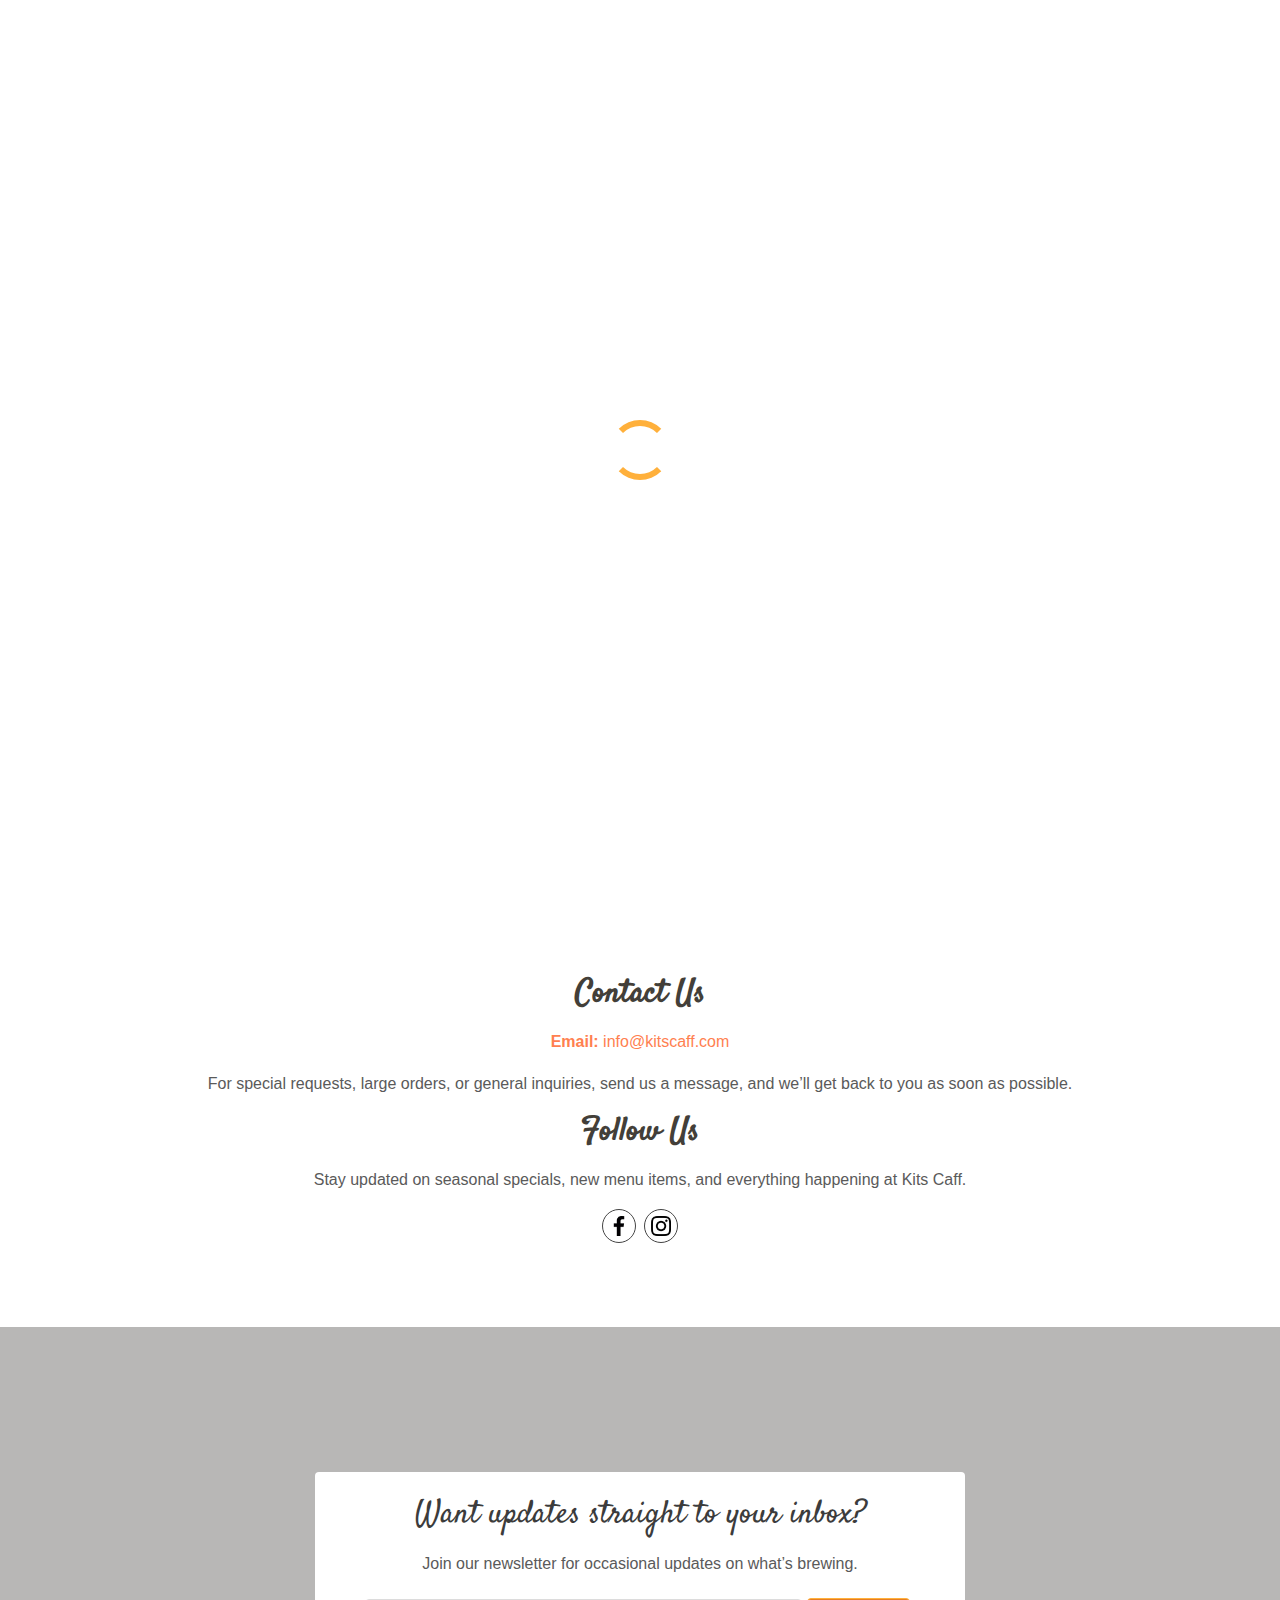
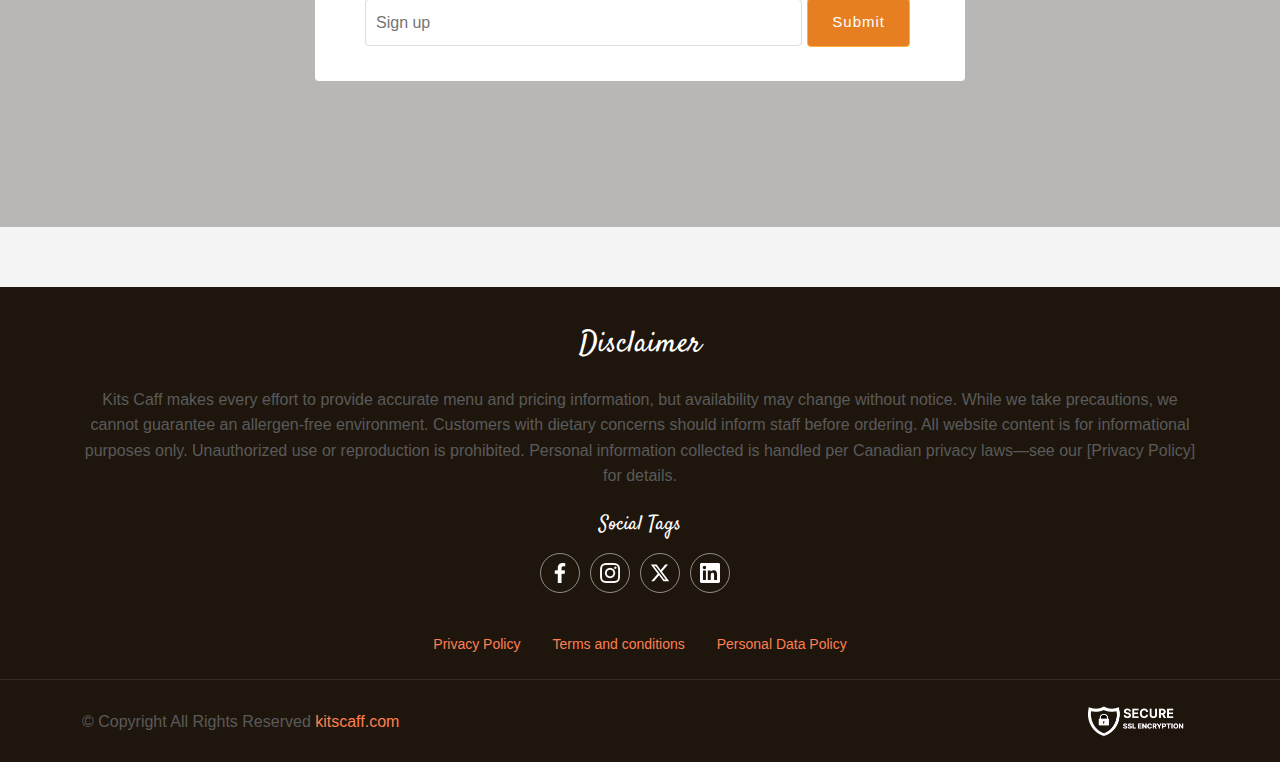
==== commit 2feecb13: "updated ui" ====
--- a/get-in-touch.html
+++ b/get-in-touch.html
@@ -141,11 +141,11 @@
         </div>
     </section>
 
-    <!--footer section  -->
+  <!--footer section  -->
   <footer id="footer" class="footer dark-background">
     <div class="container">
       <div class="row gy-3">
-        <div class="col-lg-12 mb-5">
+        <div class="col-lg-12 mb-ms-5 mb-2">
           <div class="address">
             <h4>Disclaimer</h4>
             <p>Kits Caff makes every effort to provide accurate menu and pricing information, but availability may
@@ -161,7 +161,7 @@
           <h4>Social Tags</h4>
           <div class="social-links">
             <a href="#" class="twitter">
-              <div class="social_linkIcon social_linkIcon--fb"></div></i>
+              <div class="social_linkIcon social_linkIcon--fb"></div>
             </a>
             <a href="#" class="facebook">
               <div class="social_linkIcon social_linkIcon--inta"></div>
--- a/assets/css/style.css
+++ b/assets/css/style.css
@@ -15,7 +15,7 @@
 header {
   background-color: #2c3e50;
   color: white;
-  padding: 16px 0;
+  padding: 8px 0;
   text-align: center;
 }
 
@@ -1895,7 +1895,7 @@
 
 .newsletter_form .newsletter_input {
   width: 100%;
-  padding: 12px;
+  padding: 10px;
   border-radius: 4px;
   border: none;
   outline: none;
@@ -1928,7 +1928,11 @@
   color: #d35400;
 }
 
-/*  */
+/*findSec section  */
+
+.findSec{
+padding-top: 40px;
+}
 .findSec_wrapper {
   max-width: 1024px;
   width: 100%;
@@ -1977,7 +1981,6 @@
   display: flex;
   justify-content: center;
   align-items: center;
-  gap: 8px;
   margin-bottom: 24px;
 }
 
@@ -2259,13 +2262,28 @@
   margin: 0 auto;
 }
 
-.ourStory_list {
+.ourStory_inner .ourStory_list {
   list-style: disc;
   margin-bottom: 16px;
 }
 
-.ourStory_item {
-  text-align: start;
+.ourStory_inner .ourStory_list .ourStory_item {
+  text-align: center;
+  display: inline-block;
+  list-style: disc ;
+  position: relative;
+}
+.ourStory_inner .ourStory_list .ourStory_item::after {
+content: "";
+position: absolute;
+top: 50%;
+left: -2%;
+width: 6px;
+height:6px;
+background-color:#5a5a5a ;
+border-radius: 50%;
+text-align: center;
+transform: translateY(-50%);
 }
 
 .getInTouch_inner {
@@ -2284,6 +2302,7 @@
 
 .getInTouch_inner .social-links {
   margin-top: 16px;
+  gap: 8px;
 }
 
 .getInTouch_inner .social-links .social_linkIcon {
--- a/assets/css/responsive.css
+++ b/assets/css/responsive.css
@@ -1,143 +1,236 @@
-@media (max-width:1200px){
+/* media 1200 */
+@media (max-width:1200px) {
     .section-title {
         font-size: 2rem;
         margin-bottom: 18px;
         padding-bottom: 50px;
-      }
-}
-@media (max-width:1024px){
-    section,.section {
+    }
+
+    header nav ul li {
+        margin-left: 0px;
+    }
+}
+
+/* media 1024 */
+@media (max-width:1024px) {
+
+    section,
+    .section {
         padding: 50px 0;
     }
+
     .hero {
         height: 700px;
     }
+
     .hero p {
         font-size: 18px;
         margin-bottom: 18px;
     }
+
     .hero_content h1 {
         font-size: 50px;
-      }
-      .section-title {
+    }
+
+    .section-title {
         font-size: 2rem;
         margin-bottom: 18px;
-        padding-bottom:32px;
-      }
-      .why-us .card-item {
+        padding-bottom: 32px;
+    }
+
+    .why-us .card-item {
         padding: 40px 28px;
-       
-    }
+
+    }
+
     .findsec_info {
         gap: 20px;
-        margin-top:42px;
-    }
-}
-@media (max-width:768px){
-    section,.section {
+        margin-top: 42px;
+    }
+}
+
+/* media 768 */
+@media (max-width:768px) {
+
+    section,
+    .section {
         padding: 42px 0;
     }
+
     .hero {
         height: 650px;
     }
+
     .hero_content h1 {
         font-size: 40px;
-      }
+    }
+
     .hero p {
         font-size: 16px;
         margin-bottom: 16px;
     }
+
     .section-title {
         margin-bottom: 16px;
-        padding-bottom:32px;
-      }
-      .why-us .card-item {
-        padding:32px;
-       
-    }
+        padding-bottom: 32px;
+    }
+
+    .why-us .card-item {
+        padding: 32px;
+
+    }
+
     .cta_sec {
         padding: 28px 0;
         margin-bottom: 30px;
     }
-}
-@media (max-width:575px){
-    section,.section {
+
+    .menu_sec {
+        flex-direction: column;
+        margin-bottom: 20px;
+    }
+
+    .menu_sec.flex-row-reverse {
+        flex-direction: column !important;
+    }
+
+    .menu_secRight,
+    .menu_secLeft {
+        width: 100%;
+    }
+
+    .menu_secRightImg {
+        height: 300px;
+    }
+
+    .menu_secTitle {
+        font-size: 20px;
+        margin-bottom: 12px;
+    }
+
+    .menu_content .menu_secDesc {
+        margin-bottom: 8px;
+    }
+
+    .findSec {
+        padding-top: 24px;
+    }
+
+    .infoSec_content h3 {
+        font-size: 24px;
+        margin-bottom: 8px;
+    }
+
+}
+
+/* media 575 */
+@media (max-width:575px) {
+
+    section,
+    .section {
         padding: 32px 0;
     }
+
     .hero {
         height: 550px;
     }
+
     .hero_content h1 {
         font-size: 28px;
-      }
-      .section-title {
+    }
+
+    .section-title {
         font-size: 28px;
         margin-bottom: 8px;
-        padding-bottom:24px;
-      }
-      .why-us .card-item {
-        padding:24px;
-       
-    }
+        padding-bottom: 24px;
+    }
+
+    .why-us .card-item {
+        padding: 24px;
+
+    }
+
     .findsec_info {
         gap: 16px;
         margin-top: 32px;
         flex-direction: column;
     }
+
     .findsec_infoRight {
         padding: 18px;
         max-width: 100%;
     }
+
     .cta_sec {
         padding: 24px 0;
         margin-bottom: 24px;
     }
+
     .footer_list {
         gap: 16px;
         flex-direction: column;
     }
+
     .social-links {
-        margin-bottom: 16px;
-    }
+        margin-bottom: 8px;
+    }
+
     .footer .social-links a {
         width: 32px;
         height: 32px;
     }
-   
+
     .copyright_wrapper {
         flex-direction: column;
         gap: 10px;
     }
-  
-}
-@media (max-width:480px){
-    section,.section {
+
+    .scroll-top {
+        width: 28px;
+        height: 28px;
+    }
+
+}
+
+/* media 480 */
+@media (max-width:480px) {
+
+    section,
+    .section {
         padding: 28px 0;
     }
+
     .hero {
         height: 500px;
     }
+
     .hero_content h1 {
         font-size: 26px;
-      }
-      .section-title {
+    }
+
+    .section-title {
         font-size: 24px;
         margin-bottom: 4px;
-        padding-bottom:20px;
-      }
-      .newsletter_wrapper {
+        padding-bottom: 20px;
+    }
+
+    .newsletter_wrapper {
         padding: 18px;
     }
-      .newsletter_form {
-        flex-direction: column;
-    }
+
+    .newsletter_form {
+        flex-direction: column;
+    }
+
     .newsletter {
         height: 450px;
         margin-bottom: 42px;
     }
+
     .cta_sec {
         padding: 20px 0;
     }
+
     .submit_btn {
         padding: 8px 24px;
         margin-bottom: 0;
